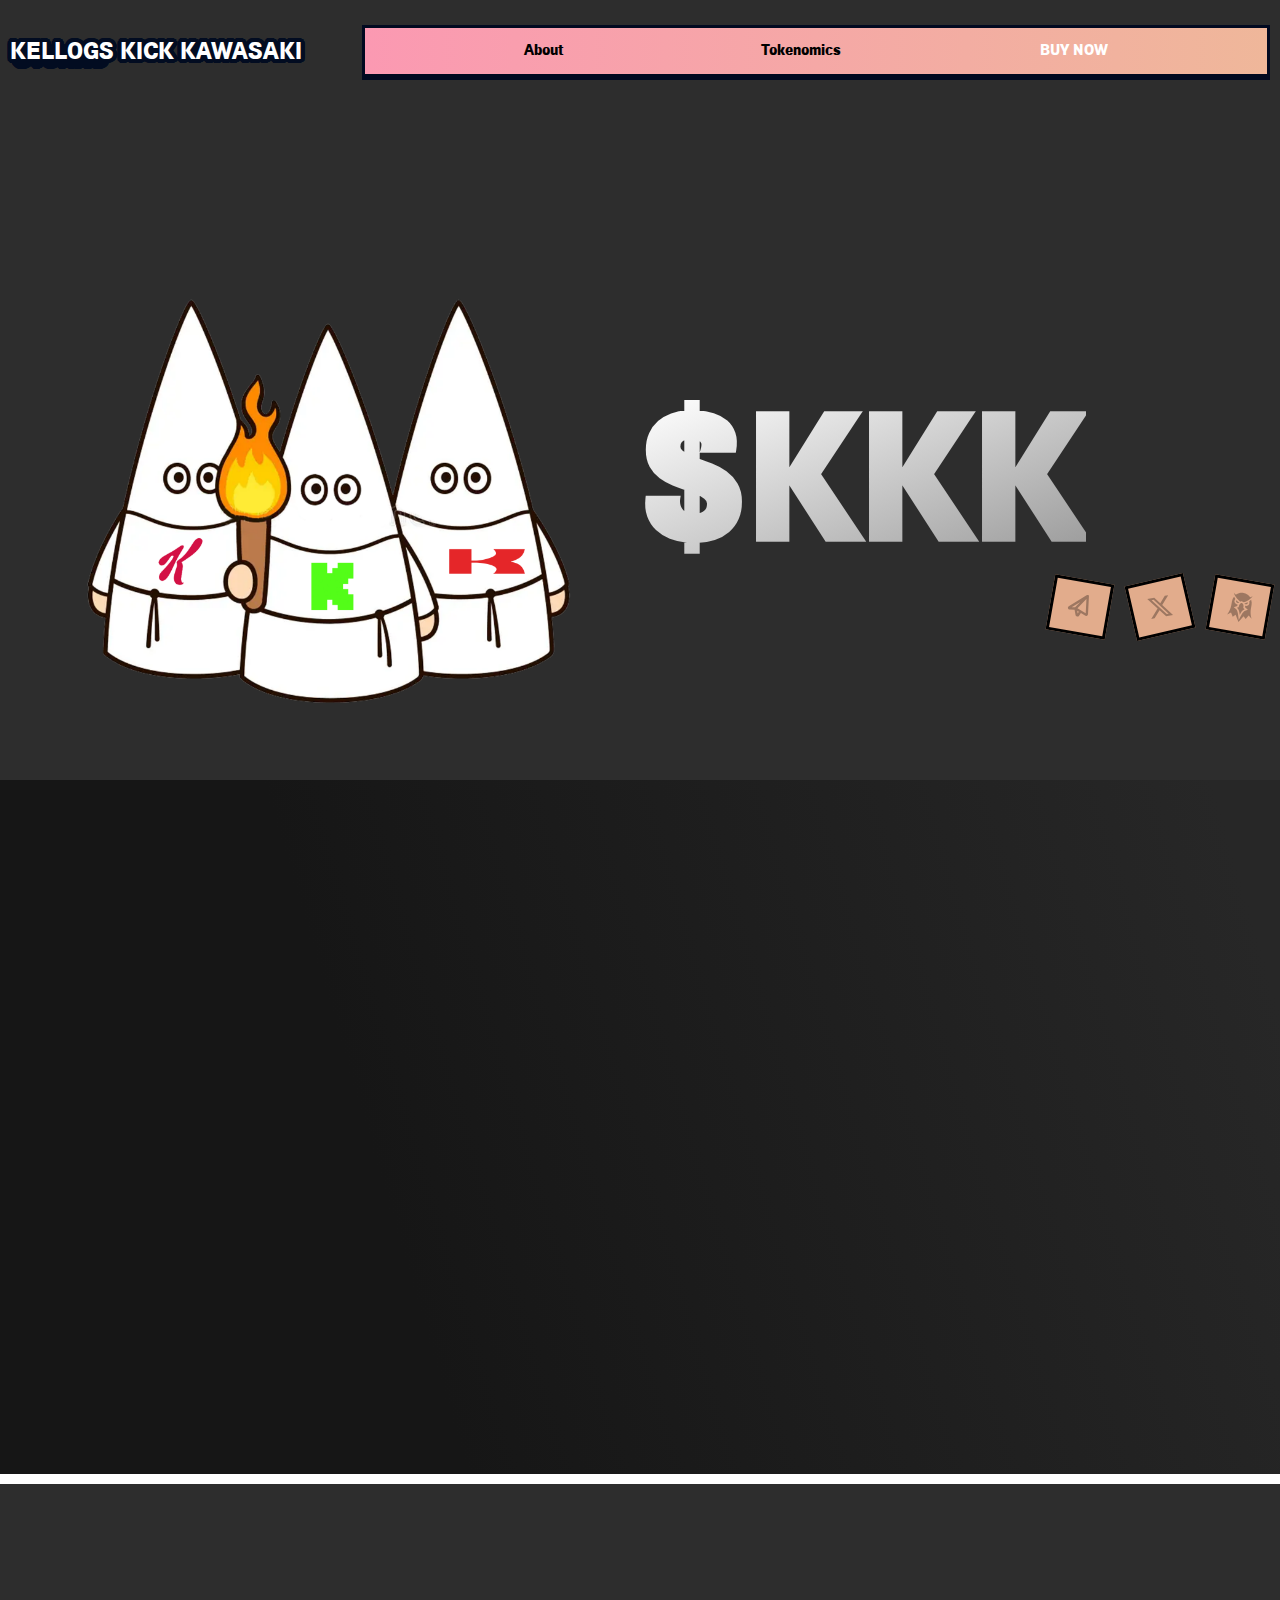
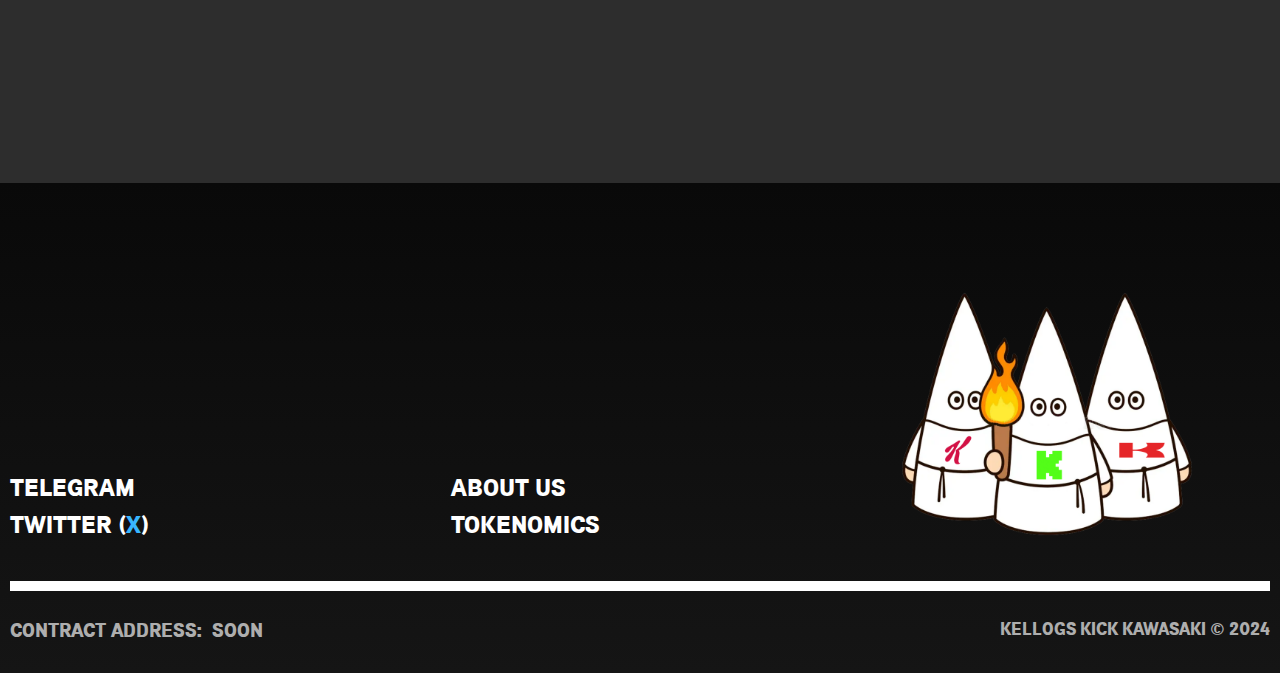
==== index.html @ c1013d0e "Add files via upload" ====
<!DOCTYPE html>
<html lang="en">
<meta http-equiv="content-type" content="text/html;charset=utf-8" />
<head>
    <meta charset="utf-8">
    <title>$KKK | KELLOGS KICK KAWASAKI</title>
    <meta name="viewport" content="width=device-width, initial-scale=1, maximum-scale=1, minimum-scale=1, user-scalable=no">
    <meta name="keywords" content="" />
    <meta name="description" content="" />
    <meta http-equiv="X-UA-Compatible" content="IE=edge" />
    <meta name="format-detection" content="telephone=no" />
    <meta name="format-detection" content="address=no" />
    <meta name="apple-mobile-web-app-capable" content="yes" />
    <meta name="apple-touch-fullscreen" content="yes" />
    <link rel="apple-touch-icon" sizes="180x180" href="images/man.png">
    <link rel="icon" type="image/png" sizes="32x32" href="images/man.png">
    <link rel="icon" type="image/png" sizes="16x16" href="images/man.png">    
    <meta name="msapplication-TileColor" content="#da532c">
    <meta name="theme-color" content="#ffffff">
	 <link rel="stylesheet" href="css/base42d5.css?838434234">    
<link rel="preconnect" href="https://fonts.googleapis.com/">
<link rel="preconnect" href="https://fonts.gstatic.com/" crossorigin>
<link href="https://fonts.googleapis.com/css2?family=Anybody:ital@0;1&amp;family=Press+Start+2P&amp;display=swap" rel="stylesheet">
</head>   
<style>
  @font-face {
	font-family: "Press Start 2P";
	src: url(air-black-cdnfonts/Air-Black.ttf);
  }

	*,body,html{
		font-family: 'Press Start 2P';
	}
</style>
<body >  
<div class="wrapper"> 
<div class="main__cover">
	<header>
		<div class="header__cover">
			<div class="logotype"><a href="#"><span>KELLOGS KICK KAWASAKI</span></a></div>
			<div class="header__nav">
				<nav class="navigation">
					<a href="#about">About</a>
					<a href="#tokenomics">Tokenomics</a>
					<a href="https://raydium.io" class="buyNow">Buy Now</a>
				</nav>
			</div>
			<div class="buttonWrapp"><button id="mobileBtn"></button></div>
		</div>
	</header>
	<div class="main__article">
		<div class="ma__left"><img src="images/man.png" alt="" /></div>
		<div class="ma__right">
			<div class="mar__header">
				<h1><span>$KKK</span></h1>
				<ul class="social__list">
<li><a href="https://t.me/wenlambooneth" target="_blank"><svg width="40" height="39" viewBox="0 0 40 39" fill="none" xmlns="http://www.w3.org/2000/svg">
<g clip-path="url(#clip0_83_339)">
<path d="M31.0987 3.62065C30.8325 3.46213 30.5281 3.37923 30.2182 3.38088C29.9084 3.38254 29.6049 3.46868 29.3404 3.63004L4.99777 18.4729C4.55579 18.7414 4.21296 19.1462 4.02088 19.6264C3.8288 20.1065 3.79786 20.6361 3.9327 21.1353C4.06755 21.6346 4.36089 22.0765 4.76859 22.3947C5.17629 22.7129 5.67629 22.89 6.19335 22.8995L12.7714 23.026L14.0285 30.1556C14.1192 30.67 14.3616 31.1455 14.7245 31.5212C15.0874 31.8968 15.5543 32.1555 16.0653 32.2638C16.5763 32.3722 17.108 32.3254 17.5921 32.1293C18.0763 31.9333 18.4908 31.5971 18.7825 31.1638L21.1725 27.6148L26.7246 30.9766C27.1122 31.2125 27.5543 31.3437 28.0078 31.3574C28.4613 31.3712 28.9106 31.2669 29.3117 31.0548C29.7128 30.8428 30.0519 30.5302 30.2959 30.1477C30.54 29.7652 30.6805 29.3259 30.7038 28.8728L31.9281 5.17054C31.9438 4.86121 31.8749 4.55343 31.7288 4.28033C31.5827 4.00723 31.3648 3.77916 31.0987 3.62065ZM20.4554 12.7289L13.4456 19.894L8.84998 19.8064L20.4554 12.7289ZM16.8988 28.3271L16.2457 24.623L18.4801 25.9784L16.8988 28.3271ZM27.6093 27.8381L16.6039 21.1623L28.5868 8.91516L27.6093 27.8381Z" fill="#000000"/>
</g>
<defs>
<clipPath id="clip0_83_339">
<rect width="33.5382" height="33.5382" fill="white" transform="translate(0.704346 5.89978) rotate(-10)"/>
</clipPath>
</defs>
</svg>
</a></li>



<li><a href="https://twitter.com/LamboWenERC" target="_blank"><svg width="40" height="39" viewBox="0 0 40 39" fill="none" xmlns="http://www.w3.org/2000/svg">
<g clip-path="url(#clip0_83_370)">
<path d="M26.3593 4.56872L30.9137 3.76567L22.9706 16.8862L37.4002 30.2921L28.2399 31.9073L19.4062 23.7937L12.8545 34.6202L8.29367 35.4244L16.7871 21.3887L2.9812 8.69092L12.3737 7.03476L20.3686 14.4649L26.3593 4.56872ZM29.0114 28.9644L31.5337 28.5196L11.4547 9.85741L8.7453 10.3351L29.0114 28.9644Z" fill="#000000"/>
</g>
<defs>
<clipPath id="clip0_83_370">
<rect width="33.5382" height="33.5382" fill="#000000" transform="translate(0.704346 5.89978) rotate(-10)"/>
</clipPath>
</defs>
</svg>

</a></li>
<li><a href="https://www.dextools.io/app" target="_blank"><svg width="40" height="45" viewBox="0 0 40 45" fill="none" xmlns="http://www.w3.org/2000/svg">
<path fill-rule="evenodd" clip-rule="evenodd" d="M26.3523 17.5319C27.8011 17.1027 29.6679 16.424 31.6005 15.3839C31.8273 16.1898 31.7521 16.8449 31.4755 17.3358C31.2799 17.6817 30.9772 17.9591 30.6086 18.1573C30.2095 18.3714 29.7365 18.495 29.2335 18.5183C28.2791 18.5632 27.2286 18.2535 26.3523 17.5319ZM25.3835 24.3763L26.9668 25.7054C23.0117 27.0881 21.3727 30.6615 19.567 34.105C19.0481 30.2516 18.73 26.3331 15.4865 23.6811L17.4289 22.9737C17.6108 22.9393 17.7771 22.8482 17.9041 22.7135C18.031 22.5788 18.1121 22.4074 18.1357 22.2238C18.5767 18.7783 19.7657 17.43 21.1775 16.7007C21.6838 16.4395 22.2011 16.3548 22.6819 16.4396C23.1627 16.5243 23.6199 16.7809 24.0064 17.1995C25.0836 18.3677 25.7398 20.0414 24.9758 23.4299C24.9351 23.6105 24.9527 23.7993 25.0259 23.9693C25.0991 24.1393 25.2243 24.2818 25.3835 24.3763ZM25.3402 1.36375C27.3682 1.77775 29.3412 2.53352 30.9783 3.61564C32.1119 4.36569 33.1331 5.27248 34.0218 6.29819C34.4231 6.76126 34.744 7.19684 35.0943 7.69491C36.2332 7.93659 38.1325 6.95882 39.12 5.90469C37.0084 10.0555 29.989 14.1592 25.4122 15.396C25.4106 15.395 25.4096 15.3938 25.4085 15.3927C24.752 14.6796 23.9498 14.2395 23.0964 14.089C22.243 13.9386 21.3388 14.0778 20.478 14.5233C20.4766 14.5238 20.4752 14.5249 20.4733 14.5252C16.5954 11.7975 11.403 5.54056 10.8384 0.917889C11.4057 2.24618 12.856 3.81455 14.0089 3.977C14.5086 3.62894 14.9591 3.32924 15.4945 3.03132C16.6803 2.37141 17.9501 1.86859 19.2719 1.55148C21.1805 1.09457 23.293 1.05919 25.3402 1.36375ZM18.8593 16.2107C17.6448 15.3118 16.1226 14.0356 14.6624 12.3972C14.1737 13.077 14.0202 13.7183 14.112 14.2742C14.1777 14.6661 14.3673 15.0303 14.6457 15.3426C14.9477 15.6803 15.3499 15.9583 15.8146 16.1521C16.6961 16.5208 17.789 16.589 18.8593 16.2107Z" fill="#000000"/>
<path fill-rule="evenodd" clip-rule="evenodd" d="M33.7479 14.0703C34.848 13.2925 35.8549 12.3944 36.6807 11.5802L36.9053 12.272C37.6055 14.6274 37.7876 16.8824 37.3597 19.3087L36.6785 23.1584L36.3469 25.1578C35.5613 30.0715 35.7474 35.2159 37.349 40.1761L33.0387 35.2383L28.466 40.3809L25.3508 36.2061L17.6741 44.8397L13.4133 34.1013L9.05825 36.959L6.52018 30.5626L0.780803 33.7283C3.98236 29.615 5.91668 24.8445 6.85916 19.9585L7.2314 17.9662L7.90796 14.1157C8.3358 11.6893 9.27797 9.63246 10.7419 7.6588L11.1893 7.08549C11.6869 8.13306 12.3258 9.32121 13.0936 10.4286L12.6951 10.983C11.921 12.0598 11.5014 13.3424 11.7222 14.6715C11.8646 15.5277 12.2621 16.3104 12.8386 16.9561C13.3984 17.5831 14.1068 18.0642 14.8804 18.3876C15.3843 18.5982 15.9103 18.7411 16.4443 18.8182C16.1965 19.4988 16.0139 20.2179 15.8795 20.9597L10.6569 22.8616L13.953 25.5568C14.2165 25.7723 14.4617 26.0091 14.6861 26.265C17.2243 29.5042 17.625 37.8336 18.1811 41.9657C20.117 38.273 23.3422 30.5829 26.8353 28.4072C27.1337 28.2435 27.4451 28.1048 27.7664 27.9925L31.7856 26.5871L27.5282 23.0137C27.6557 22.2707 27.73 21.5325 27.73 20.8082C28.2581 20.9184 28.8013 20.964 29.3469 20.9384C30.1844 20.8991 31.0148 20.6894 31.7551 20.2916C32.5175 19.882 33.1589 19.2824 33.5854 18.5266C34.2476 17.3532 34.2918 16.0045 33.9328 14.7277L33.748 14.0705L33.7479 14.0703Z" fill="#000000"/>
</svg>
</a></li>
				</ul>
			</div>
		</div>
	</div>
<video id="videoPlayer"   preload autoplay muted playsinline disableRemotePlayback controlsList="nodownload" loop>
  <source src="videos/mainVideo.mp4" type="video/mp4">
  Your browser does not support the video tag.
</video>
</div>



<div class="two_section">
	<div id="about">
		<div class="article__fixed">
			<div class="article__header" data-aos="animation">
				<div class="title__row"><h2>About</h2></div>
			</div>
			<div class="about__article" data-aos="animation">
				<div class="about__details">
					<p>
						Picture this: a wild and whimsical journey through the crypto cosmos, guided by the gleaming allure of al superiority marks. 
						With Kellogs Kick Kawasaki leading the charge, our mission is as clear as the Solana's polished hood: to ensure that every crypto
						 connoisseur can afford the ride of their wet dreams. From the humble beginnings of meme-fueled fantasies to the exhilarating 
						 roar of Lambo engines echoing across the digital skyline, we're on a quest to turn hodlers into drivers, one moonshot at a time.
						  So rev up those engines, folks, because in the world of $KKK, the road to riches is paved with white-shaped dreams. </br></br> CA: Soon</p>
				</div>
				<div class="aa__right">
					<div class="aa__text"><img src="images/htbPic02.png" alt="" /></div>
				</div>
			</div>
		</div>
	</div>

	</div> 
</div>
<div id="tokenomics">
<div class="article__fixed">
			<div class="article__header" data-aos="animation">
				<div class="title__row"><h3>Tokenomics</h3></div>
			</div>		
				<ul class="htb__list" data-aos="animation">
					<li>
						<div class="hl__body">
							<div class="hlb__header"><span class="hlb__title">TICKER:</span><i></i></div>
							<div class="hlb__inner">								
								<div class="te__text">$KKK</div>
							</div>
						</div>
					</li>
					<li>
						<div class="hl__body">
							<div class="hlb__header"><span class="hlb__title">Supply:</span><i></i></div>
							<div class="hlb__inner">								
								<div class="te__text">1B</div>
							</div>
						</div>
					</li>					
					<li>
						<div class="hl__body">
							<div class="hlb__header"><span class="hlb__title">CONTRACT:</span><i></i></div>
							<div class="hlb__inner">								
								<div class="te__text">Renounced</div>
							</div>
						</div>
					</li>	
					<li>
						<div class="hl__body">
							<div class="hlb__header"><span class="hlb__title">LIQUIDITY:</span><i></i></div>
							<div class="hlb__inner">								
								<div class="te__text">Burned</div>
							</div>
						</div>
					</li>						
					</ul>
</div>
<video id="videoPlayer"   preload autoplay muted playsinline disableRemotePlayback controlsList="nodownload" loop>
  <source src="videos/footervideo.html" type="video/mp4">
  Your browser does not support the video tag.
</video>
</div>
<footer>
	<div class="footer__article">
		<div class="fa__left">
			<ul class="footer__nav">
				<li><a href="https://t.me/wenlambooneth" target="_blank">Telegram</a></li>				
				<li><a href="#about" class="anker">About us</a></li>
				<li><a href="https://twitter.com/LamboWenERC" target="_blank">Twitter (<b>x</b>)</a></li>
				<li><a href="#tokenomics" class="anker">TOKENOMICS</a></li>								
			</ul>
		</div>
		<div class="fa__right"><img src="images/man2.png" alt="" /></div>
	</div>
	<div class="footer__bottomRow">
		<div class="fb__adress">
			<div class="fbtext">Contract Address:</div>
			<div class="fb__copyBox"><div id="adressSecond">Soon</div><button id="copy"></button></div>
		</div>
		<div class="copyright">KELLOGS KICK KAWASAKI © 2024</div>
	</div>
</footer>
</div>
<script src="../code.jquery.com/jquery-3.7.1.min.js"></script>
 <script src="js/aos.js"></script>  
<script>  
        $('#cronosCopy').click(function() {
            var addressContent = $('#cronos__adress').text();
            navigator.clipboard.writeText(addressContent);
        });
		$('#copy').click(function() {
            var addressContent = $('#adressSecond').text();
            navigator.clipboard.writeText(addressContent);
        });
        $('#mobileBtn').click(function() {
            $('body').toggleClass('navView');
        });
		$('header nav a').click(function() {
            $('body').removeClass('navView');
        });
            $('nav a,.footer__nav a.anker').on('click', function(e) {
                if (this.hash !== '') {
                    e.preventDefault();

                    const hash = this.hash;

                    $('html, body').animate(
                        {
                            scrollTop: $(hash).offset().top
                        },
                        800
                    );
                }
            });
 AOS.init({
easing: 'ease-in-out-sine',
 once: true
});
</script>
</body>

</html>
---- css/base42d5.css ----
html, body, div, span, applet, object, iframe, h1, h2, h3, h4, h5, h6, p, blockquote, pre, a, abbr, acronym, address, big, cite, code, del, dfn, em, img, ins, kbd, q, s, samp, small, strike, strong, sub, sup, tt, var, b, u, i, center, dl, dt, dd, ol, ul, li, fieldset, form, label, legend, table, caption, tbody, tfoot, thead, tr, th, td, article, aside, canvas, details, embed, figure, figcaption, footer, header, hgroup, menu, nav, output, ruby, section, summary, time, mark, audio, video { margin: 0; padding: 0; border: 0; font-size: 100%; font: inherit; vertical-align: baseline; } article, aside, details, figcaption, figure, footer, header, hgroup, menu, nav, section { display: block; } body { line-height: 1; } ol, ul { list-style: none; } blockquote, q { quotes: none; } blockquote:before, blockquote:after, q:before, q:after { content: ''; content: none; } table { border-collapse: collapse; border-spacing: 0; } a:hover { border: 0; } body, input, button, textarea,* {font-family: "Anybody", sans-serif;} input { -webkit-appearance: none; -moz-appearance: none; appearance: none; } 
body a { color: #FB99B2; text-decoration:none;  transition: all 300ms ease-in-out 0s;}*, *:before, *:after {box-sizing: border-box;} 
body { position:relative; color:#AEAEAE;  background:#2D2D2D;}
  .wrapper { min-height: 100%; display: flex; flex-direction: column; overflow: hidden; @supports (overflow: clip) { overflow: clip; } > main { flex: 1 1 auto; } > * { min-width: 0; } }
  .main__cover {position:relative; padding-top:0px; height:100vh;background: url(../images/mainBg.png) center bottom no-repeat; background-size: cover; display: flex;align-items: flex-end; max-height:780px; overflow:hidden;}
   #videoPlayer {width:100%; object-fit:cover; pointer-events: none; vertical-align:bottom; position:absolute; left:0; top:0; width:100%; height:100%;}
  header {position:absolute; left:0; top:0; right:0; z-index:20; padding-top:25px;-webkit-animation-duration: 1s; animation-duration: 1s; -webkit-animation-fill-mode: both; animation-fill-mode: both;  -webkit-animation-name: fadeInDown; animation-name: fadeInDown;}
  .header__cover {max-width:1260px; margin-left:auto; margin-right:auto; display:flex; align-items:center;    justify-content: space-between;}
	.logotype {}
	.logotype a {display:flex; align-items:center;  font-family: "Press Start 2P", system-ui; text-transform:uppercase; color:#fff; font-size:25px; position:relative; text-shadow: rgb(2, 12, 33) 4px 0px 0px, rgb(2, 12, 33) 3.87565px 0.989616px 0px, rgb(2, 12, 33) 3.51033px 1.9177px 0px, rgb(2, 12, 33) 2.92676px 2.72656px 0px, rgb(2, 12, 33) 2.16121px 3.36588px 0px, rgb(2, 12, 33) 1.26129px 3.79594px 0px, rgb(2, 12, 33) 0.282949px 3.98998px 0px, rgb(2, 12, 33) -0.712984px 3.93594px 0px, rgb(2, 12, 33) -1.66459px 3.63719px 0px, rgb(2, 12, 33) -2.51269px 3.11229px 0px, rgb(2, 12, 33) -3.20457px 2.39389px 0px, rgb(2, 12, 33) -3.69721px 1.52664px 0px, rgb(2, 12, 33) -3.95997px 0.56448px 0px, rgb(2, 12, 33) -3.97652px -0.432781px 0px, rgb(2, 12, 33) -3.74583px -1.40313px 0px, rgb(2, 12, 33) -3.28224px -2.28625px 0px, rgb(2, 12, 33) -2.61457px -3.02721px 0px, rgb(2, 12, 33) -1.78435px -3.57996px 0px, rgb(2, 12, 33) -0.843183px -3.91012px 0px, rgb(2, 12, 33) 0.150409px -3.99717px 0px, rgb(2, 12, 33) 1.13465px -3.8357px 0px, rgb(2, 12, 33) 2.04834px -3.43574px 0px, rgb(2, 12, 33) 2.83468px -2.82216px 0px, rgb(2, 12, 33) 3.44477px -2.03312px 0px, rgb(2, 12, 33) 3.84068px -1.11766px 0px, rgb(2, 12, 33) 3.9978px -0.132717px 0px;}
 	.logotype a span {position:relative;}
 	.logotype a:before {content:'Stonks'; position:absolute; left:5px; top:6px; font-size:25px; text-transform:uppercase; color:#020c21;}
	.header__nav {background: linear-gradient(90deg, #FB99B2 0%, #EFB79A 100%); border:3px solid #010920; border-bottom-width:6px;  margin-left:60px; flex:1; width:100%; position:relative;}
	.buttonWrapp {background: linear-gradient(90deg, #FB99B2 0%, #EFB79A 100%); border: 3px solid #010920;    border-bottom-width: 6px; position:relative; display:none;}
	#mobileBtn {width:40px; height:40px; padding:0; background:url('../images/menu.svg') center/20px no-repeat; border:0; cursor:pointer;}
	#mobileBtn:focus {outline:none;}
	buttonWrapp:before,
	footer:before,
	.two_section:before,
	  .partners:before,
	.header__nav:before {content:''; display:inline-block; position:absolute; left:0; top:0; width:100%; height:100%; background:url('../images/noice.png') center/cover no-repeat; filter: opacity(0.5); z-index:2;}
	footer:before,
		.two_section:before {background-size:contain; background-repeat:repeat}
		.navigation {display:flex; align-items:center; position:relative; z-index:11; padding:15px 60px;    justify-content: space-around;}
		.navigation a {color:#000000; font-family: "Press Start 2P", system-ui; transition: all 300ms ease-in-out 0s;}
		.navigation a:hover {color:#fff;}
		.navigation a.buyNow {color:#ffffff; text-transform:uppercase;}
.main__article {max-width:1260px; margin-left:auto; margin-right:auto; display:flex; position:relative; z-index:10;}
	.ma__left {width:50%; display:flex;-webkit-animation-duration: 1s; animation-duration: 1s; -webkit-animation-fill-mode: both; animation-fill-mode: both;  -webkit-animation-name: fadeInLeft; animation-name: fadeInLeft;}
	.ma__left img {vertical-align:bottom; max-width:100%;}
	.ma__right {width:50%; padding-top:250px;}
		.mar__header {display:flex; flex-flow:column;}
		.mar__header h1 {position:relative;-webkit-animation-duration: 1s; animation-duration: 1s; -webkit-animation-fill-mode: both; animation-fill-mode: both;  -webkit-animation-name: fadeInUp; animation-name: fadeInUp;}		
		.mar__header h1:after,
		.mar__header h1:before {content:'WSD'; color:#020c2100; position:absolute; left:10px; top:10px; z-index:2; font-size:14vw; font-weight:900;}		
		/* .mar__header h1:before {left:0px; top:0px;text-shadow: rgba(2, 12, 33, 0) 3px 0px 0px, rgb(2, 12, 33) 2.83487px 0.981584px 0px, rgb(2, 12, 33) 2.35766px 1.85511px 0px, rgb(2, 12, 33) 1.62091px 2.52441px 0px, rgb(2, 12, 33) 0.705713px 2.91581px 0px, rgb(2, 12, 33) -0.287171px 2.98622px 0px, rgb(2, 12, 33) -1.24844px 2.72789px 0px, rgb(2, 12, 33) -2.07227px 2.16926px 0px, rgb(2, 12, 33) -2.66798px 1.37182px 0px, rgb(2, 12, 33) -2.96998px 0.42336px 0px, rgb(2, 12, 33) -2.94502px -0.571704px 0px, rgb(2, 12, 33) -2.59586px -1.50383px 0px, rgb(2, 12, 33) -1.96093px -2.27041px 0px, rgb(2, 12, 33) -1.11013px -2.78704px 0px, rgb(2, 12, 33) -0.137119px -2.99686px 0px, rgb(2, 12, 33) 0.850987px -2.87677px 0px, rgb(2, 12, 33) 1.74541px -2.43999px 0px, rgb(2, 12, 33) 2.44769px -1.73459px 0px, rgb(2, 12, 33) 2.88051px -0.838247px 0px;} */
		.mar__header h1 span:before {filter: blur(14px); z-index:-1; content:'WSD';  color:#020C21; position:absolute; left:10px; top:10px; z-index:2; font-size:14vw; font-weight:900;}
		.mar__header h1 span { font-size:14vw; background: #221b1b; background: linear-gradient(to bottom right, #FFFFFF 0%, #939393 100%); -webkit-background-clip: text; -webkit-text-fill-color: transparent; font-weight:900; position:relative; z-index:3;}
		.social__list {display:flex;    justify-content: flex-end;-webkit-animation-duration: 1s; animation-duration: 1s; -webkit-animation-fill-mode: both; animation-fill-mode: both;  -webkit-animation-name: fadeInDown; animation-name: fadeInDown;}
		.social__list li {margin-left:20px;}
		.social__list li a {display:flex; padding:13px 15px; position:relative;}
		.social__list li a:before {content:''; display:inline-block; position:absolute; left:0; top:0; width:100%; height:100%; background:#E2AC8C; border:3px solid #000000;}
		.social__list li:nth-child(5) a:before,
		.social__list li:nth-child(3) a:before,
		.social__list li:nth-child(1) a:before {-moz-transform: rotate(10deg); -webkit-transform: rotate(10deg); -o-transform: rotate(10deg); -ms-transform: rotate(10deg); transform: rotate(10deg);}
		.social__list li:nth-child(4) a:before,
		.social__list li:nth-child(2) a:before {-moz-transform: rotate(-13deg); -webkit-transform: rotate(-13deg); -o-transform: rotate(-13deg); -ms-transform: rotate(-13deg); transform: rotate(-13deg);}

		.social__list li a svg {height:30px; position:relative; z-index:10; width:30px; opacity:.3;}
 .partners {padding:25px 0; border:10px solid #2D2D2D; border-left:0; border-right:0; position:relative; background: linear-gradient(180deg, #171717 0%, #151515 100%);} 
 .social__list li a:hover:before {border-color:#38B6FF; }
 .social__list li a:hover svg {opacity:1;}
  .partner__list {max-width:1260px; margin-left:auto; margin-right:auto; display:flex; align-items:center; position:relative; z-index:12;    justify-content: space-between;}
  .partner__list li {-webkit-animation-duration: 1s; animation-duration: 1s; -webkit-animation-fill-mode: both; animation-fill-mode: both; visibility:hidden;}
  .partner__list.aos-animate  li{visibility: inherit; -webkit-animation-name: fadeInUp; animation-name: fadeInUp}
  .partner__list.aos-animate  li:nth-child(2) {animation-delay: .2s;}
  .partner__list.aos-animate  li:nth-child(3) {animation-delay: .3s;}
  .partner__list.aos-animate  li:nth-child(4) {animation-delay: .4s;}
  .partner__list.aos-animate  li:nth-child(5) {animation-delay: .5s;}
  .partner__list.aos-animate  li:nth-child(6) {animation-delay: .6s;}
  .partner__list li img {max-width:100%;}
  .two_section {display:flex; flex-flow:column; background: linear-gradient(253.55deg, #272727 4.58%, #161616 68.54%); position:relative; border-bottom:10px solid #fff; padding:80px 0 0 0;}
  #howTobuy,
  #about {position:relative; z-index:11;}
  #about {padding:50px 0;}
  .article__fixed {max-width:1260px; margin-left:auto; margin-right:auto;}
  .article__header.aos-animate {visibility: inherit; -webkit-animation-name: fadeInUp; animation-name: fadeInUp;}
  .article__header {display:flex; align-items:center;    justify-content: space-between; margin-bottom:40px;  -webkit-animation-duration: 1s; animation-duration: 1s; -webkit-animation-fill-mode: both; animation-fill-mode: both; visibility:hidden;}
  .af__stonks {}
  .af__stonks img {vertical-align:bottom; height:55px;}
  .title__row {display:flex; align-items:center;}
  .title__row i {color:#D9D9D9; border:1px solid #D9D9D9; border-radius:50%; padding:4px 12px; opacity:.7; margin-right:12px; display:inline-flex;}
  .title__row h4,
  .title__row h3,
  .title__row h2 {display:flex;  font-family: Arial, Helvetica, sans-serif, system-ui; font-size:34px; color:#fff;}
    .title__row h4:before,
  .title__row h3:before,
  .title__row h2:before {display:inline-flex; height:20px; width:20px;min-width:20px; background:url('../images/play.svg') center/7px no-repeat; margin-right:4px; content:'';}
  .about__article {display:flex;}
  .about__details {width:50%; -webkit-animation-duration: 1s; animation-duration: 1s; -webkit-animation-fill-mode: both; animation-fill-mode: both; visibility:hidden;}
  .aos-animate .about__details {visibility: inherit; -webkit-animation-name: fadeInDown; animation-name: fadeInDown;}
  .about__details p {line-height:2; font-size:20px;}
  .aa__right {width:50%; position:relative; -webkit-animation-duration: 1s; animation-duration: 1s; -webkit-animation-fill-mode: both; animation-fill-mode: both; visibility:hidden;}
    .aos-animate .aa__right{visibility: inherit; -webkit-animation-name: fadeIn; animation-name: fadeIn;}
  .aa__right:before {content:'About'; display:inline-block; position:absolute; top:0; right:0; color:#fff; opacity:.1; text-transform:uppercase;   font-family: "Press Start 2P", system-ui; font-size:120px;}
  .aa__text {position:relative; text-align:right;}
  .aa__text  img {max-width:560px; position:relative; z-index:10;}
  .howTobuy__article {display:flex; flex-flow:column;}
  .htb__title {font-family: "Press Start 2P", system-ui; font-size:130px; color:rgba(255,255,255,.1);  text-align:center; text-transform:uppercase;  white-space:nowrap; position:relative; z-index:3; -webkit-animation-duration: 1s; animation-duration: 1s; -webkit-animation-fill-mode: both; animation-fill-mode: both; visibility:hidden;}
  .aos-animate .htb__title {visibility: inherit; -webkit-animation-name: fadeInDown; animation-name: fadeInDown;}
  .htb__list {display:flex; justify-content: space-between; position:relative; z-index:11; margin-top:-80px; margin-left:-14px; margin-right:-14px;}
  .htb__list li {width:25%; -webkit-animation-duration: 1s; animation-duration: 1s; -webkit-animation-fill-mode: both; animation-fill-mode: both; visibility:hidden;}
   .aos-animate  li {visibility: inherit; -webkit-animation-name: fadeInUp; animation-name: fadeInUp;}
   .aos-animate   li:nth-child(2) {animation-delay: .2s;}
   .aos-animate  li:nth-child(3) {animation-delay: .3s;}
   .aos-animate  li:nth-child(4) {animation-delay: .4s;}
  .hl__body {border:3px solid #020C21; background:#fff; margin:0 14px; position:relative;}
  .hl__body:before {content:''; display:inline-block; z-index:-1;position:absolute; right:0; top:0; width:100%; height:100%; background:#020C21; margin:10px -10px 0 0;}
	.hlb__inner {display:flex; flex-flow:column; padding:12px; position:relative; z-index:11;}
	.hlb__header {display:flex; align-items:center; justify-content: space-between; color:#fff; background:#020C21; padding:5px 8px; position:relative; z-index:11;}
	.hlb__title {font-size:19px;}
	.hlb__header i {width:25px; height:25px; background:url('../images/close.svg') center/25px no-repeat;}
	.hlb__picture {margin-bottom:20px;}
	.hlb__picture img {vertical-align:bottom; width:100%;}
	.hlb__inner p {color:#020C21; line-height:1.4; font-size:16px; font-weight:600;}
	.hlb__inner p a {text-decoration:underline; color:#CB6CE6; font-weight:700;}
	.hlb__inner p a:hover {text-decoration:none;}
  .htb__list li:nth-child(3) .hlb__inner p a {color:#3272E6;}
  .htb__bottom {background:url('../images/arrow.png') right bottom no-repeat; background-size:contain; padding-top:80px; padding-bottom:80px;}
  .htbb__left {width:50%; display:flex; flex-flow:column;}
	.tbl__title {color:#fff;  font-family: "Press Start 2P", system-ui; font-size:25px; -webkit-animation-duration: 1s; animation-duration: 1s; -webkit-animation-fill-mode: both; animation-fill-mode: both; visibility:hidden;}
	.aos-animate .tbl__title {visibility: inherit; -webkit-animation-name: fadeInUp; animation-name: fadeInUp;}
	.tbl__adressRow {display:flex; align-items:center; -webkit-animation-duration: 1s; animation-duration: 1s; -webkit-animation-fill-mode: both; animation-fill-mode: both; visibility:hidden;}
	.aos-animate .tbl__adressRow {visibility: inherit; -webkit-animation-name: fadeInDown; animation-name: fadeInDown;}
	#solana__adress {font-size:22px; color:#4B4B4B;}
	#solanaCopy {width:40px; height:40px; min-width:40px; border:0; padding:0; background:url('../images/copy2.svg') center/25px no-repeat; cursor:pointer;}
	#solanaCopy:hover {background:url('../images/copy2Active.svg') center/25px no-repeat;}
	#solanaCopy:focus {outline:none;}

#tokenomics {background-image: url(../images/bgg.webp); background-position: center; background-size: cover; botrder-bottom:10px solid #fff; position:relative; padding:40px 0 80px 0;}   
#tokenomics:before {content:''; display:inline-block; position:absolute; left:0; top:0; width:100%; height:100%; background:url('../images/bgg.webp') center top no-repeat;     background-size: cover;     background-position-y: -300px;}
#tokenomics .article__fixed {position:relative; z-index:10;}
#tokenomics .htb__list  {margin:100px 0 80px 0;}
#tokenomics .htb__list li {width:auto;}
#tokenomics .hl__body {background:#020c21;}
#tokenomics .htb__list li .hl__body{-moz-transform: rotate(4deg); -webkit-transform: rotate(4deg); -o-transform: rotate(4deg); -ms-transform: rotate(4deg); transform: rotate(4deg);}
#tokenomics .htb__list li:first-child .hl__body,
#tokenomics .htb__list li:nth-child(3) .hl__body{-moz-transform: rotate(-2deg); -webkit-transform: rotate(-2deg); -o-transform: rotate(-2deg); -ms-transform: rotate(-2deg); transform: rotate(-2deg);}
#tokenomics .hlb__inner {padding:25px 12px;}
#tokenomics .htb__list li:nth-child(3) .hlb__inner {padding:25px 30px;}
#tokenomics .htb__list li:nth-child(4) .hlb__inner {padding:25px 22px;}
#tokenomics .hlb__inner {background:#fff;}
.te__text {text-transform:uppercase;   font-family: "Press Start 2P", system-ui; font-weight:bold; color:#020C21; font-size:24px;}
footer {background: linear-gradient(180deg, #090909 0%, #151515 100%); position:relative;}
.footer__article {max-width:1260px; margin-left:auto; margin-right:auto; position:relative; z-index:11; padding:20px 0 0 0; border-bottom:10px solid #fff; display:flex; align-items: flex-end; margin-top:-150px;}
.fa__left {width:70%;}
.footer__nav {display:flex; flex-wrap:wrap; padding-bottom:30px;}
.footer__nav li {margin-bottom:12px; width:50%;}
.footer__nav li a{color:#fff; font-size:25px;   font-family: "Press Start 2P", system-ui; text-transform:uppercase;}
.footer__nav li  a:hover,
.footer__nav li  a b {color:#38B6FF;}
.fa__right {width:30%; text-align:left;}
.fa__right img {vertical-align:bottom; max-width:100%; display:inline-block; margin-left:-40px;}
.footer__bottomRow {display:flex; justify-content: space-between; max-width:1260px; margin-left:auto; margin-right:auto; padding:30px 0; position:relative; z-index:11;}
.fb__adress {display:flex; align-items:center; text-transform:uppercase; font-size:20px;}
#adressSecond {max-width: 60px; overflow: hidden;white-space: nowrap; text-overflow: ellipsis; position:relative; }
.fbtext {margin-right:10px;}
.fb__copyBox {display:flex; align-items:center;}
#copy {width:25px; height:25px; min-width:25px; background:url('../images/copy.svg') center/20px no-repeat; cursor:pointer; padding:0; margin-left:10px; border:0; margin-top:-3px;}
#copy:hover {background:url('../images/copyActive.svg') center/20px no-repeat;}
#copy:focus {outline:none;}
.copyright {text-transform:uppercase; font-size:18px;}
   
 /** Animation **/
@keyframes rotate360 { 0% { transform: rotate(0deg); } 100% { transform: rotate(360deg); } }
@keyframes rotate3602 { 0% { transform: rotate(0deg); } 100% { transform: rotate(-360deg); } }
@keyframes fadeInOut { 0% { opacity: 0; } 50% { opacity: 1; } 100% { opacity: 0; } }
@keyframes pulse { 0% { transform: scale(1);} 50% { transform: scale(1.2); } 100% { transform: scale(1); } }
@keyframes levitating-box { 0% { transform: translate(0, 0); } 50% { transform: translate(6px, 10px); } 100% { transform: translate(0, 0); } }
@-webkit-keyframes mover1 { 0% { transform: translateY(0); } 100% { transform: translateY(-16px); } } @keyframes mover2 { 0% { transform: translateY(-18); } 100% { transform: translateY(-18px); } }			
@-webkit-keyframes mover2 { 0% { transform: translateY(0); } 100% { transform: translateY(-6px); } } @keyframes mover2 { 0% { transform: translateY(-8); } 100% { transform: translateY(-8px); } }
@-webkit-keyframes mover3 { 0% { transform: translateX(0); } 100% { transform: translateX(-10px); } } @keyframes mover3 { 0% { transform: translateX(-10); } 100% { transform: translateX(-10px); } }
.animate {-webkit-animation-duration: 1s; animation-duration: 1s; -webkit-animation-fill-mode: both; animation-fill-mode: both;}
@-webkit-keyframes fadeIn { from { opacity: 0; } to { opacity: 1; } } @keyframes fadeIn { from { opacity: 0; } to { opacity: 1; } }
.fadeIn { -webkit-animation-name: fadeIn; animation-name: fadeIn; }
@-webkit-keyframes fadeInUp { from { opacity: 0; -webkit-transform: translate3d(0, 100%, 0); transform: translate3d(0, 100%, 0); } to { opacity: 1; -webkit-transform: translate3d(0, 0, 0); transform: translate3d(0, 0, 0); } } @keyframes fadeInUp { from { opacity: 0; -webkit-transform: translate3d(0, 100%, 0); transform: translate3d(0, 100%, 0); } to { opacity: 1; -webkit-transform: translate3d(0, 0, 0); transform: translate3d(0, 0, 0); } }
.fadeInUp { -webkit-animation-name: fadeInUp; animation-name: fadeInUp; }
@-webkit-keyframes fadeInDown { from { opacity: 0; -webkit-transform: translate3d(0, -100%, 0); transform: translate3d(0, -100%, 0); } to { opacity: 1; -webkit-transform: translate3d(0, 0, 0); transform: translate3d(0, 0, 0); } } @keyframes fadeInDown { from { opacity: 0; -webkit-transform: translate3d(0, -100%, 0); transform: translate3d(0, -100%, 0); } to { opacity: 1; -webkit-transform: translate3d(0, 0, 0); transform: translate3d(0, 0, 0); } }
.fadeInDown { -webkit-animation-name: fadeInDown; animation-name: fadeInDown; }
@-webkit-keyframes fadeInLeft { from { opacity: 0; -webkit-transform: translate3d(-100%, 0, 0); transform: translate3d(-100%, 0, 0); } to { opacity: 1; -webkit-transform: translate3d(0, 0, 0); transform: translate3d(0, 0, 0); } } @keyframes fadeInLeft { from { opacity: 0; -webkit-transform: translate3d(-100%, 0, 0); transform: translate3d(-100%, 0, 0); } to { opacity: 1; -webkit-transform: translate3d(0, 0, 0); transform: translate3d(0, 0, 0); } }
.fadeInLeft { -webkit-animation-name: fadeInLeft; animation-name: fadeInLeft; }
@-webkit-keyframes fadeInRight { from { opacity: 0; -webkit-transform: translate3d(100%, 0, 0); transform: translate3d(100%, 0, 0); } to { opacity: 1; -webkit-transform: translate3d(0, 0, 0); transform: translate3d(0, 0, 0); } } @keyframes fadeInRight { from { opacity: 0; -webkit-transform: translate3d(100%, 0, 0); transform: translate3d(100%, 0, 0); } to { opacity: 1; -webkit-transform: translate3d(0, 0, 0); transform: translate3d(0, 0, 0); } }
.fadeInRight { -webkit-animation-name: fadeInRight; animation-name: fadeInRight; }
@-webkit-keyframes float { 0% { -webkit-transform: translateY(0); transform: translateY(0); } 50% { -webkit-transform: translateY(-50px); transform: translateY(-50px); } 100% { -webkit-transform: translateY(0); transform: translateY(0); } } @keyframes float { 0% { -webkit-transform: translateY(0); transform: translateY(0); } 50% { -webkit-transform: translateY(-50px); transform: translateY(-50px); } 100% { -webkit-transform: translateY(0); transform: translateY(0); } }		
@keyframes bounceIn { 0% { opacity: 0; transform: scale(0.5); } 50% { opacity: 1; transform: scale(1.05); } 100% { opacity: 1; transform: scale(1); } }
/** Animation End **/

@font-face {
	font-family: new;
	src: url(../air-black-cdnfonts/Air-Black.ttf);
}


@media screen and (min-width: 1320px) {	
.mar__header h1,
.mar__header h1:after,
.mar__header h1:before,
.mar__header h1 span:before,
.mar__header h1 span {font-size:190px;}
}
@media screen and (max-width: 1260px) {	
.partners,
.footer__bottomRow,
.footer__article,
.article__fixed,
.partner__list,
.header__cover,
.main__article {padding-left:10px; padding-right:10px;}
}  
@media screen and (max-width: 1180px) {	
.htb__title {font-size:11vw;}
}
@media screen and (max-width: 1140px) {	
.main__cover {min-height:580px;}
.ma__right {padding-top:0;     align-items: center; display:flex;}
}
@media screen and (max-width: 1100px) {	
#tokenomics .htb__list {flex-wrap:wrap;    justify-content: center;}
#tokenomics .htb__list li {margin-bottom:20px;}
}
@media screen and (max-width: 1080px) {	
.two_section {padding-top:20px;}
.htb__bottom {background-size:50%;}
}
@media screen and (max-width: 1060px) {	
.footer__nav li a {font-size:20px;}
.footer__nav {padding-bottom:0;}
.main__cover {min-height:460px;}
.ma__left {width:40%;}
.ma__right {width:60%;}
.mar__header h1,
.mar__header h1:before,
.mar__header h1:after,
.mar__header h1 span,
.mar__header h1 span:before  {font-size:12vw;}
.social__list li a {padding:8px}
}

@media screen and (max-width: 1024px) {	
.partner__list li {margin:0 10px;}
.partner__list li img {max-height:35px;}
}
@media screen and (max-width: 960px) {	
.navigation {padding-left:12px; padding-right:12px;}
.footer__nav { padding-top:0px; padding-bottom:20px;}
.footer__article {margin-top:-90px;}
}
@media screen and (max-width: 890px) {	
.main__cover {min-height: 386px;}
}
@media screen and (max-width: 860px) {	
.htb__list {flex-wrap:wrap;}
.htb__list li {width:50%; margin-bottom:20px;}
.buttonWrapp {display:inline-block;}
.header__nav {position:fixed; right:0; top:0; bottom:0; z-index:99; height:100vh; width:250px; display:none;}
.navigation {display:flex; flex-flow:column; height:100%; padding-left:20px; text-align:left;     align-items: flex-start}
.navView {overflow:hidden;}
.navView .header__nav {display:flex;-webkit-animation-duration: 1s; animation-duration: 1s; -webkit-animation-fill-mode: both; animation-fill-mode: both;  -webkit-animation-name: fadeInRight; animation-name: fadeInRight;}
.navView #mobileBtn {background:url("data:image/svg+xml,%3Csvg xmlns='http://www.w3.org/2000/svg' viewBox='0 0 24 24' fill='%23fff'%3E%3Cpath d='M11.9997 10.5865L16.9495 5.63672L18.3637 7.05093L13.4139 12.0007L18.3637 16.9504L16.9495 18.3646L11.9997 13.4149L7.04996 18.3646L5.63574 16.9504L10.5855 12.0007L5.63574 7.05093L7.04996 5.63672L11.9997 10.5865Z'%3E%3C/path%3E%3C/svg%3E") center/20px no-repeat;}
.navView .buttonWrapp {position:relative; z-index:999; background:none; border-color:transparent;}
.htb__list {margin-top:-40px;}
.htb__title { font-size: 10vw; }
#solana__adress {max-width:110px;overflow:hidden; text-overflow:ellipsis;}
.htbb__left {width:100%;}
}
@media screen and (max-width: 800px) {	
.footer__nav {padding-top:30px;}
.footer__nav li a { font-size: 16px; }
}
@media screen and (max-width: 760px) {	
.mar__header h1,
.mar__header h1:before,
.mar__header h1:after,
.mar__header h1 span,
.mar__header h1 span:before  {font-size:15vw;}
.about__article {flex-flow:column;}
.aa__right,
.about__details {width:100%;}
.about__details {padding-bottom:30px;}
.aa__right:before {font-size:15vw;}
.ma__right,
.ma__left {width:auto;}
.ma__left img {width:560px;  }
}
@media screen and (max-width: 720px) {	
.fa__left {width:100%;}
.fa__right{display:none;}
.footer__article {margin-top:0;}
.footer__nav {padding-top:15px;}
}
@media screen and (max-width: 680px) {	
.partner__list {overflow:auto; padding-bottom:0px;}
.partner__list::-webkit-scrollbar { width: 0; }
.partner__list li img {height:30px; width:auto; max-width:none;}
.partners {padding-bottom:5px;}
}
@media screen and (max-width: 640px) {	
.tbl__title {line-height:1.3; font-size:20px;}
.main__cover {min-height: 350px;}
}
@media screen and (max-width: 560px) {	
header {position:fixed; padding-top:15px;}
.af__stonks {display:none;}
.htb__bottom {padding-top:35px; padding-bottom:35px;}
.main__cover {min-height: 300px; height:auto;}
.social__list li a svg {width:19px; height:19px;}
.social__list li a {padding:8px;}
.main__article {padding-top:130px;}
.mar__header h1 {margin-bottom:20px;}
.ma__left img {    min-width: 388px; margin-left:-96px;}
.main__article {padding-top:90px;}
.ma__right {margin-left:-80px; padding-right:80px;}
 .mar__header h1:after {  margin-left:-2px; margin-top:-2px;}
}
@media screen and (max-width: 520px) {	
.aa__text img { max-width: 50%;}
}
@media screen and (max-width: 480px) {	
.htb__list {margin-top:-15px;}
.te__text {font-size:20px;}
}
@media screen and (max-width: 460px) {	
.social__list li {margin-left:8px;}
}
@media screen and (max-width: 400px) {	
.footer__nav li {width:100%; margin-bottom:20px;}
.footer__nav li a {display:block; text-align:center;}
}
@media screen and (min-height: 400px) and (max-width: 560px) {	
.navigation{    justify-content: flex-start; padding-top:50px;}
.navigation a{margin-bottom:20px;}
}
@media screen and (max-width: 390px) {	
.ma__right {padding-right:100px; margin-left:-100px;}
}
@media screen and (max-width: 380px) {	
.htb__list li {width:100%;}
.htb__list {margin-left:0; margin-right:0;}
.hl__body {margin:0 0 15px 0;}
.title__row h4, .title__row h3, .title__row h2 {font-size:30px;}
.footer__bottomRow {flex-flow:column;     align-items: center;}
.copyright {margin-top:15px;}
}
@media screen and (max-width: 360px) {	
 
}
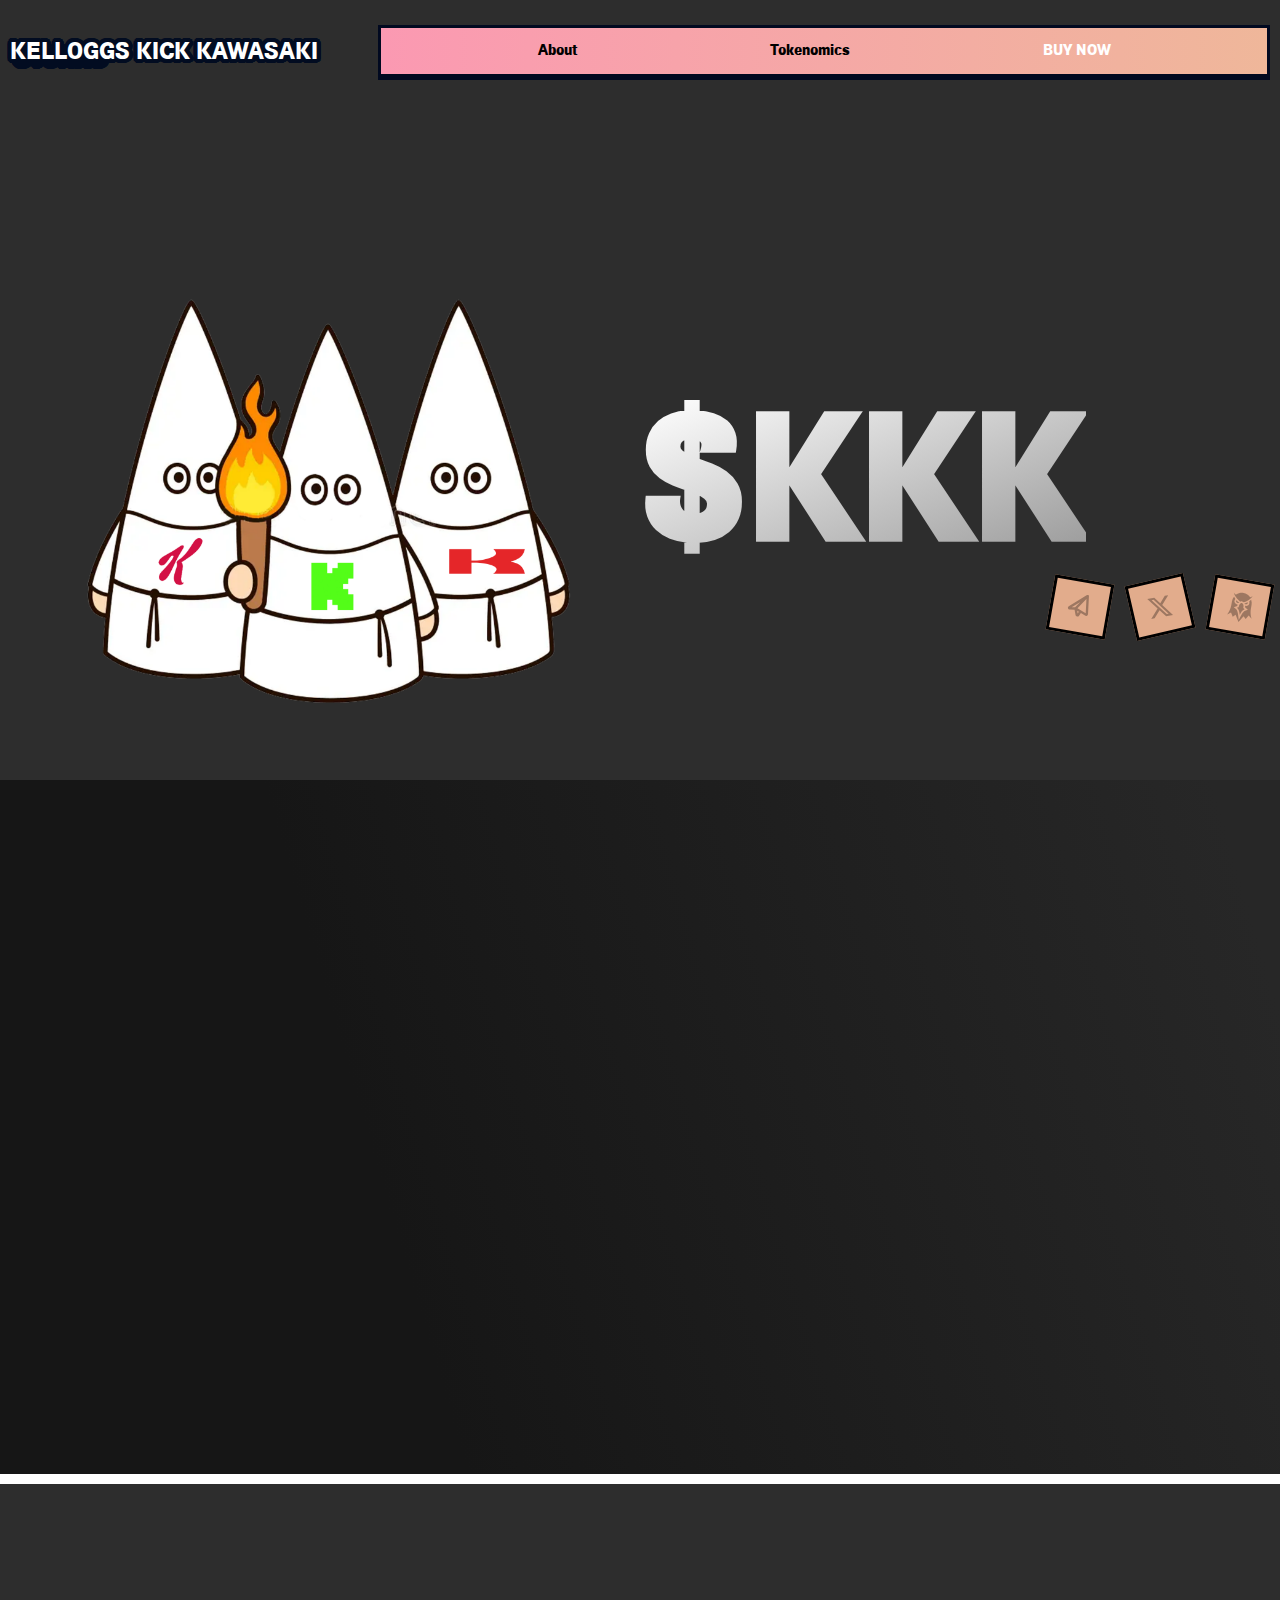
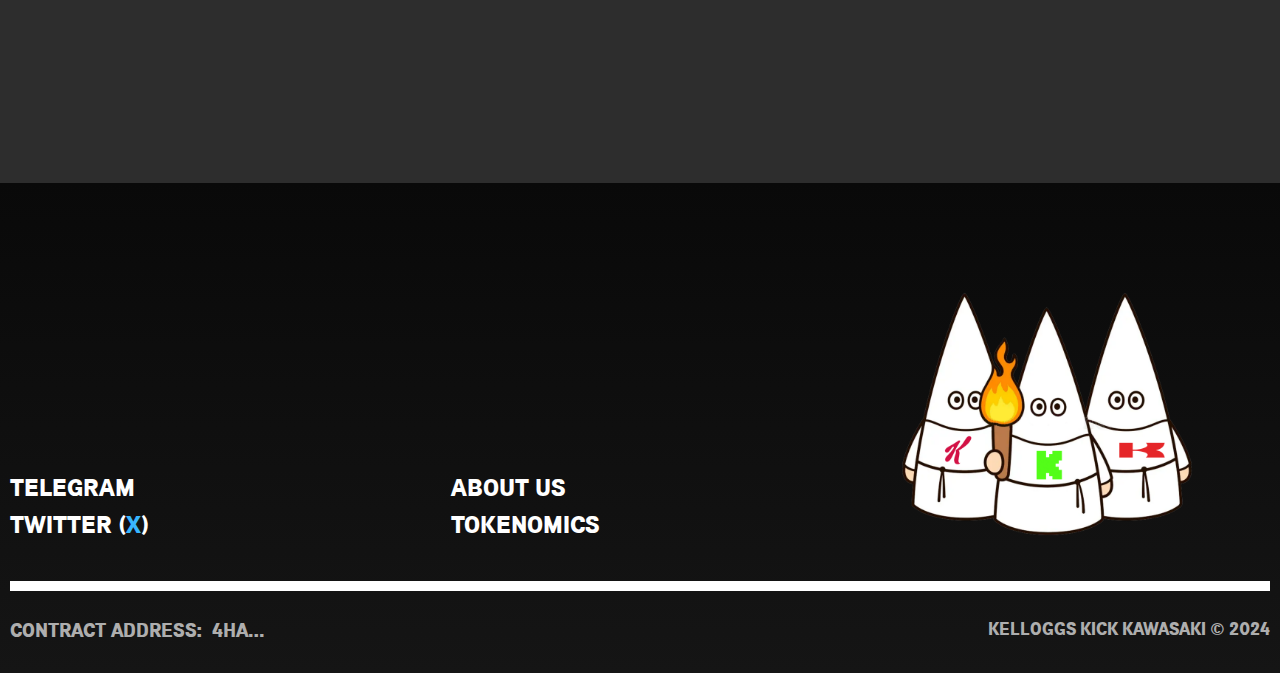
==== commit 10bc22d0: "Update index.html" ====
--- a/index.html
+++ b/index.html
@@ -3,7 +3,7 @@
 <meta http-equiv="content-type" content="text/html;charset=utf-8" />
 <head>
     <meta charset="utf-8">
-    <title>$KKK | KELLOGS KICK KAWASAKI</title>
+    <title>$KKK | KELLOGGS KICK KAWASAKI</title>
     <meta name="viewport" content="width=device-width, initial-scale=1, maximum-scale=1, minimum-scale=1, user-scalable=no">
     <meta name="keywords" content="" />
     <meta name="description" content="" />
@@ -37,7 +37,7 @@
 <div class="main__cover">
 	<header>
 		<div class="header__cover">
-			<div class="logotype"><a href="#"><span>KELLOGS KICK KAWASAKI</span></a></div>
+			<div class="logotype"><a href="#"><span>KELLOGGS KICK KAWASAKI</span></a></div>
 			<div class="header__nav">
 				<nav class="navigation">
 					<a href="#about">About</a>
@@ -54,7 +54,7 @@
 			<div class="mar__header">
 				<h1><span>$KKK</span></h1>
 				<ul class="social__list">
-<li><a href="https://t.me/wenlambooneth" target="_blank"><svg width="40" height="39" viewBox="0 0 40 39" fill="none" xmlns="http://www.w3.org/2000/svg">
+<li><a href="https://t.me/KKKsolanacoin" target="_blank"><svg width="40" height="39" viewBox="0 0 40 39" fill="none" xmlns="http://www.w3.org/2000/svg">
 <g clip-path="url(#clip0_83_339)">
 <path d="M31.0987 3.62065C30.8325 3.46213 30.5281 3.37923 30.2182 3.38088C29.9084 3.38254 29.6049 3.46868 29.3404 3.63004L4.99777 18.4729C4.55579 18.7414 4.21296 19.1462 4.02088 19.6264C3.8288 20.1065 3.79786 20.6361 3.9327 21.1353C4.06755 21.6346 4.36089 22.0765 4.76859 22.3947C5.17629 22.7129 5.67629 22.89 6.19335 22.8995L12.7714 23.026L14.0285 30.1556C14.1192 30.67 14.3616 31.1455 14.7245 31.5212C15.0874 31.8968 15.5543 32.1555 16.0653 32.2638C16.5763 32.3722 17.108 32.3254 17.5921 32.1293C18.0763 31.9333 18.4908 31.5971 18.7825 31.1638L21.1725 27.6148L26.7246 30.9766C27.1122 31.2125 27.5543 31.3437 28.0078 31.3574C28.4613 31.3712 28.9106 31.2669 29.3117 31.0548C29.7128 30.8428 30.0519 30.5302 30.2959 30.1477C30.54 29.7652 30.6805 29.3259 30.7038 28.8728L31.9281 5.17054C31.9438 4.86121 31.8749 4.55343 31.7288 4.28033C31.5827 4.00723 31.3648 3.77916 31.0987 3.62065ZM20.4554 12.7289L13.4456 19.894L8.84998 19.8064L20.4554 12.7289ZM16.8988 28.3271L16.2457 24.623L18.4801 25.9784L16.8988 28.3271ZM27.6093 27.8381L16.6039 21.1623L28.5868 8.91516L27.6093 27.8381Z" fill="#000000"/>
 </g>
@@ -68,7 +68,7 @@
 
 
 
-<li><a href="https://twitter.com/LamboWenERC" target="_blank"><svg width="40" height="39" viewBox="0 0 40 39" fill="none" xmlns="http://www.w3.org/2000/svg">
+<li><a href="https://twitter.com/KKKsolana_" target="_blank"><svg width="40" height="39" viewBox="0 0 40 39" fill="none" xmlns="http://www.w3.org/2000/svg">
 <g clip-path="url(#clip0_83_370)">
 <path d="M26.3593 4.56872L30.9137 3.76567L22.9706 16.8862L37.4002 30.2921L28.2399 31.9073L19.4062 23.7937L12.8545 34.6202L8.29367 35.4244L16.7871 21.3887L2.9812 8.69092L12.3737 7.03476L20.3686 14.4649L26.3593 4.56872ZM29.0114 28.9644L31.5337 28.5196L11.4547 9.85741L8.7453 10.3351L29.0114 28.9644Z" fill="#000000"/>
 </g>
@@ -80,7 +80,7 @@
 </svg>
 
 </a></li>
-<li><a href="https://www.dextools.io/app" target="_blank"><svg width="40" height="45" viewBox="0 0 40 45" fill="none" xmlns="http://www.w3.org/2000/svg">
+<li><a href="#" target="_blank"><svg width="40" height="45" viewBox="0 0 40 45" fill="none" xmlns="http://www.w3.org/2000/svg">
 <path fill-rule="evenodd" clip-rule="evenodd" d="M26.3523 17.5319C27.8011 17.1027 29.6679 16.424 31.6005 15.3839C31.8273 16.1898 31.7521 16.8449 31.4755 17.3358C31.2799 17.6817 30.9772 17.9591 30.6086 18.1573C30.2095 18.3714 29.7365 18.495 29.2335 18.5183C28.2791 18.5632 27.2286 18.2535 26.3523 17.5319ZM25.3835 24.3763L26.9668 25.7054C23.0117 27.0881 21.3727 30.6615 19.567 34.105C19.0481 30.2516 18.73 26.3331 15.4865 23.6811L17.4289 22.9737C17.6108 22.9393 17.7771 22.8482 17.9041 22.7135C18.031 22.5788 18.1121 22.4074 18.1357 22.2238C18.5767 18.7783 19.7657 17.43 21.1775 16.7007C21.6838 16.4395 22.2011 16.3548 22.6819 16.4396C23.1627 16.5243 23.6199 16.7809 24.0064 17.1995C25.0836 18.3677 25.7398 20.0414 24.9758 23.4299C24.9351 23.6105 24.9527 23.7993 25.0259 23.9693C25.0991 24.1393 25.2243 24.2818 25.3835 24.3763ZM25.3402 1.36375C27.3682 1.77775 29.3412 2.53352 30.9783 3.61564C32.1119 4.36569 33.1331 5.27248 34.0218 6.29819C34.4231 6.76126 34.744 7.19684 35.0943 7.69491C36.2332 7.93659 38.1325 6.95882 39.12 5.90469C37.0084 10.0555 29.989 14.1592 25.4122 15.396C25.4106 15.395 25.4096 15.3938 25.4085 15.3927C24.752 14.6796 23.9498 14.2395 23.0964 14.089C22.243 13.9386 21.3388 14.0778 20.478 14.5233C20.4766 14.5238 20.4752 14.5249 20.4733 14.5252C16.5954 11.7975 11.403 5.54056 10.8384 0.917889C11.4057 2.24618 12.856 3.81455 14.0089 3.977C14.5086 3.62894 14.9591 3.32924 15.4945 3.03132C16.6803 2.37141 17.9501 1.86859 19.2719 1.55148C21.1805 1.09457 23.293 1.05919 25.3402 1.36375ZM18.8593 16.2107C17.6448 15.3118 16.1226 14.0356 14.6624 12.3972C14.1737 13.077 14.0202 13.7183 14.112 14.2742C14.1777 14.6661 14.3673 15.0303 14.6457 15.3426C14.9477 15.6803 15.3499 15.9583 15.8146 16.1521C16.6961 16.5208 17.789 16.589 18.8593 16.2107Z" fill="#000000"/>
 <path fill-rule="evenodd" clip-rule="evenodd" d="M33.7479 14.0703C34.848 13.2925 35.8549 12.3944 36.6807 11.5802L36.9053 12.272C37.6055 14.6274 37.7876 16.8824 37.3597 19.3087L36.6785 23.1584L36.3469 25.1578C35.5613 30.0715 35.7474 35.2159 37.349 40.1761L33.0387 35.2383L28.466 40.3809L25.3508 36.2061L17.6741 44.8397L13.4133 34.1013L9.05825 36.959L6.52018 30.5626L0.780803 33.7283C3.98236 29.615 5.91668 24.8445 6.85916 19.9585L7.2314 17.9662L7.90796 14.1157C8.3358 11.6893 9.27797 9.63246 10.7419 7.6588L11.1893 7.08549C11.6869 8.13306 12.3258 9.32121 13.0936 10.4286L12.6951 10.983C11.921 12.0598 11.5014 13.3424 11.7222 14.6715C11.8646 15.5277 12.2621 16.3104 12.8386 16.9561C13.3984 17.5831 14.1068 18.0642 14.8804 18.3876C15.3843 18.5982 15.9103 18.7411 16.4443 18.8182C16.1965 19.4988 16.0139 20.2179 15.8795 20.9597L10.6569 22.8616L13.953 25.5568C14.2165 25.7723 14.4617 26.0091 14.6861 26.265C17.2243 29.5042 17.625 37.8336 18.1811 41.9657C20.117 38.273 23.3422 30.5829 26.8353 28.4072C27.1337 28.2435 27.4451 28.1048 27.7664 27.9925L31.7856 26.5871L27.5282 23.0137C27.6557 22.2707 27.73 21.5325 27.73 20.8082C28.2581 20.9184 28.8013 20.964 29.3469 20.9384C30.1844 20.8991 31.0148 20.6894 31.7551 20.2916C32.5175 19.882 33.1589 19.2824 33.5854 18.5266C34.2476 17.3532 34.2918 16.0045 33.9328 14.7277L33.748 14.0705L33.7479 14.0703Z" fill="#000000"/>
 </svg>
@@ -109,8 +109,8 @@
 						Picture this: a wild and whimsical journey through the crypto cosmos, guided by the gleaming allure of al superiority marks. 
 						With Kellogs Kick Kawasaki leading the charge, our mission is as clear as the Solana's polished hood: to ensure that every crypto
 						 connoisseur can afford the ride of their wet dreams. From the humble beginnings of meme-fueled fantasies to the exhilarating 
-						 roar of Lambo engines echoing across the digital skyline, we're on a quest to turn hodlers into drivers, one moonshot at a time.
-						  So rev up those engines, folks, because in the world of $KKK, the road to riches is paved with white-shaped dreams. </br></br> CA: Soon</p>
+						 roar of $KKK engines echoing across the digital skyline, we're on a quest to turn hodlers into drivers, one moonshot at a time.
+						  So rev up those engines, folks, because in the world of $KKK, the road to riches is paved with white-shaped dreams. </br></br> CA: 4hA9Y67xzLoUfZWcmmCqeQZ7o2RxotCVgLMAQusGBsg2</p>
 				</div>
 				<div class="aa__right">
 					<div class="aa__text"><img src="images/htbPic02.png" alt="" /></div>
@@ -170,9 +170,9 @@
 	<div class="footer__article">
 		<div class="fa__left">
 			<ul class="footer__nav">
-				<li><a href="https://t.me/wenlambooneth" target="_blank">Telegram</a></li>				
+				<li><a href="https://t.me/KKKsolanacoin" target="_blank">Telegram</a></li>				
 				<li><a href="#about" class="anker">About us</a></li>
-				<li><a href="https://twitter.com/LamboWenERC" target="_blank">Twitter (<b>x</b>)</a></li>
+				<li><a href="https://twitter.com/KKKsolana_" target="_blank">Twitter (<b>x</b>)</a></li>
 				<li><a href="#tokenomics" class="anker">TOKENOMICS</a></li>								
 			</ul>
 		</div>
@@ -181,9 +181,9 @@
 	<div class="footer__bottomRow">
 		<div class="fb__adress">
 			<div class="fbtext">Contract Address:</div>
-			<div class="fb__copyBox"><div id="adressSecond">Soon</div><button id="copy"></button></div>
-		</div>
-		<div class="copyright">KELLOGS KICK KAWASAKI © 2024</div>
+			<div class="fb__copyBox"><div id="adressSecond">4hA9Y67xzLoUfZWcmmCqeQZ7o2RxotCVgLMAQusGBsg2</div><button id="copy"></button></div>
+		</div>
+		<div class="copyright">KELLOgGS KICK KAWASAKI © 2024</div>
 	</div>
 </footer>
 </div>
@@ -225,4 +225,4 @@
 </script>
 </body>
 
-</html>+</html>
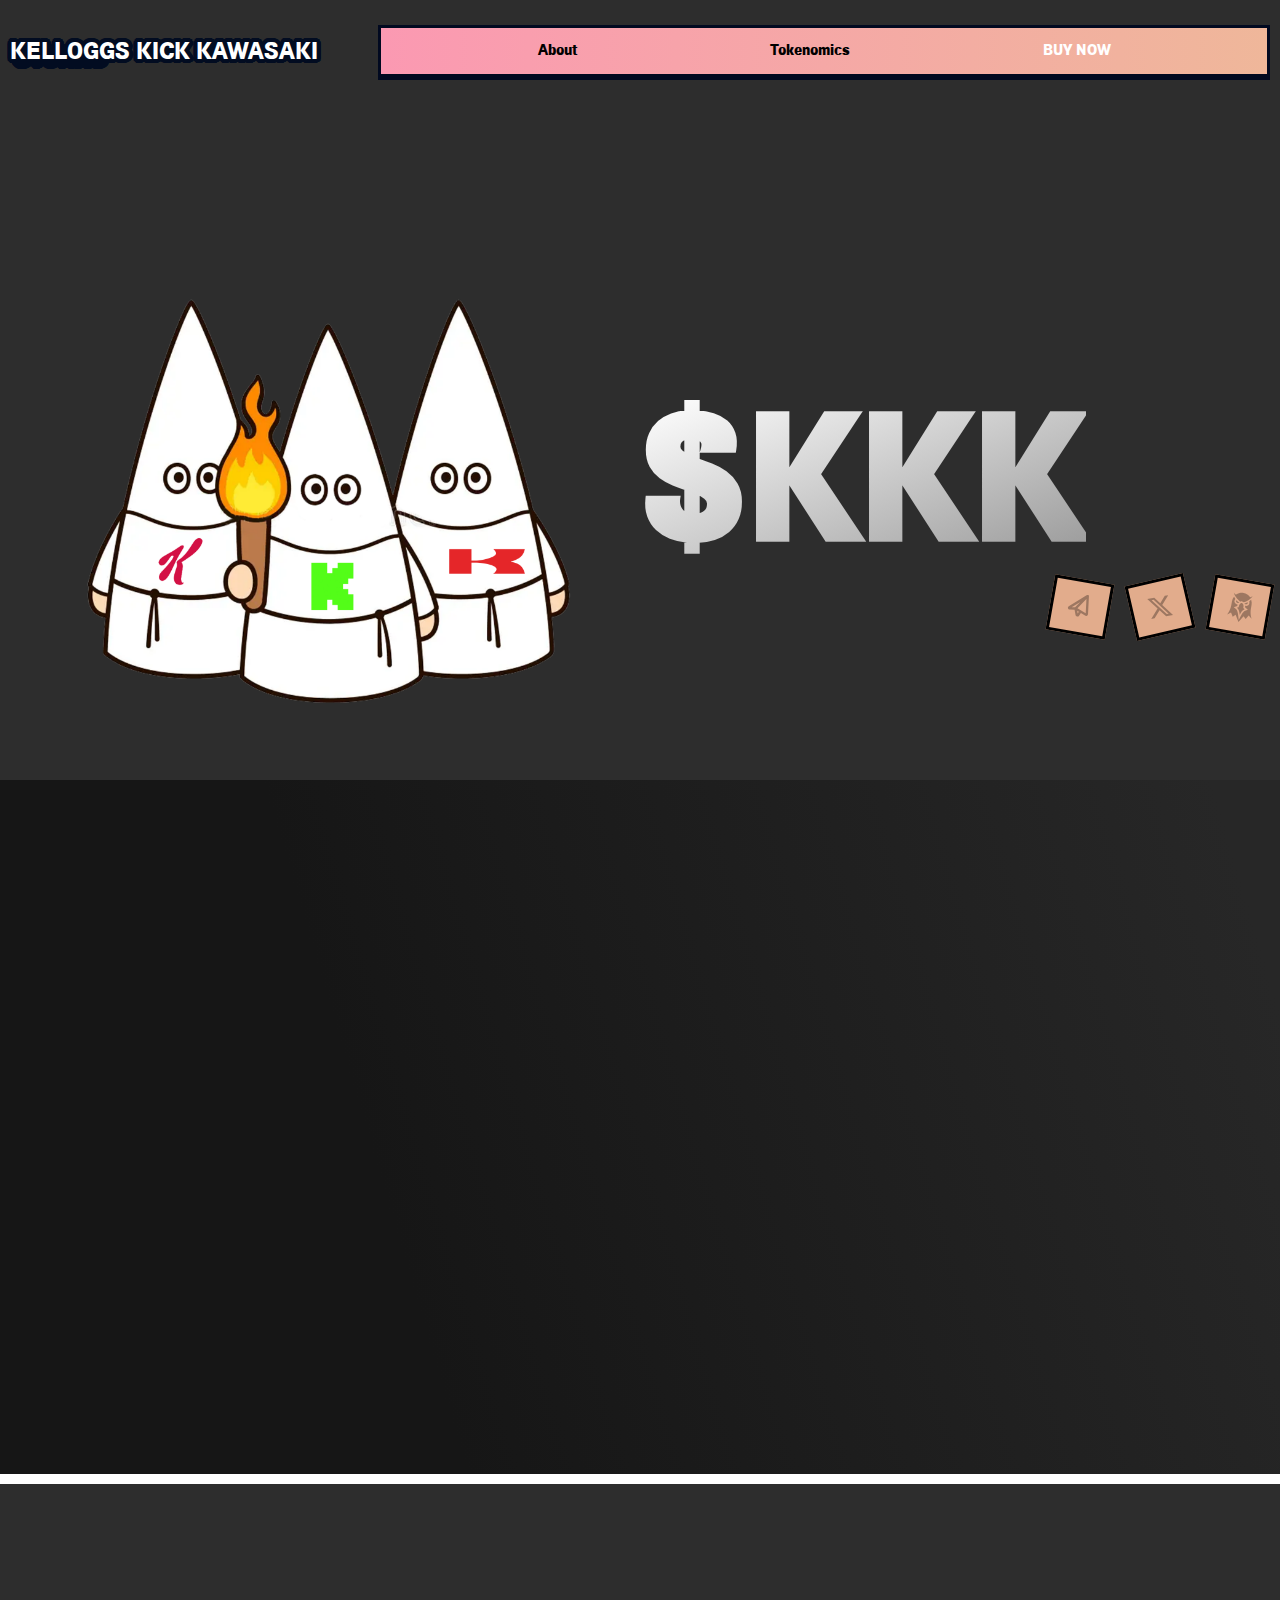
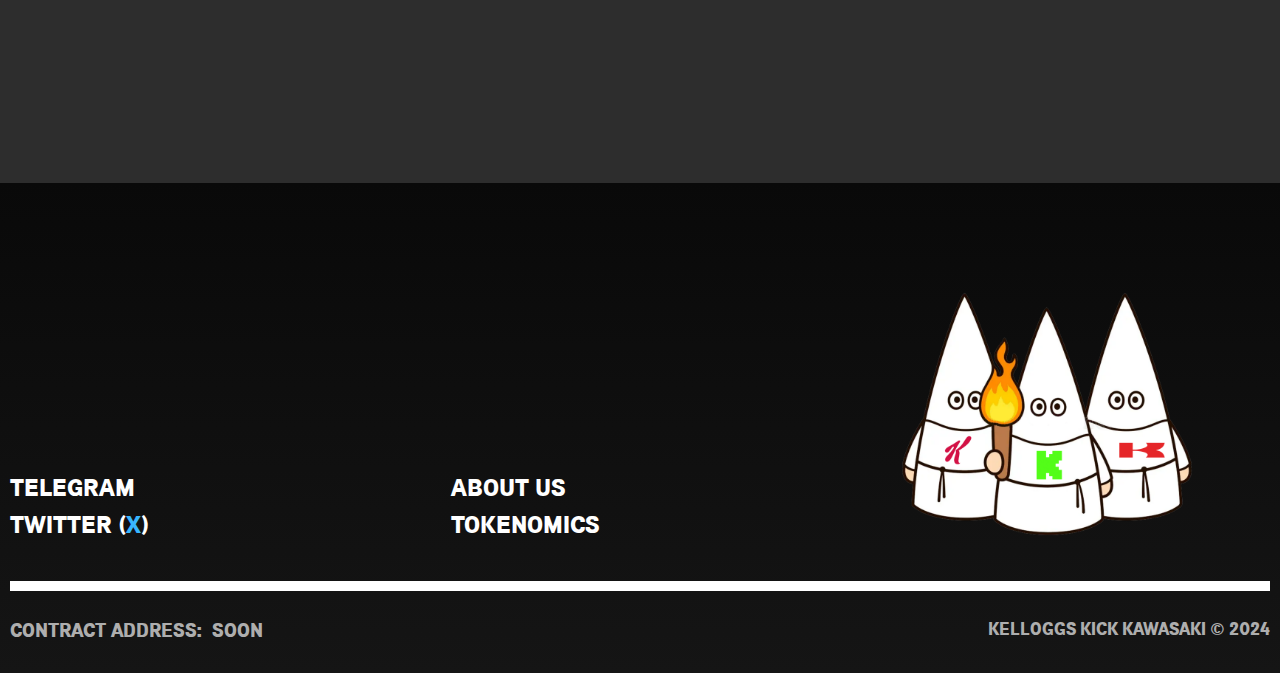
==== commit 0485aaf1: "Update index.html" ====
--- a/index.html
+++ b/index.html
@@ -110,7 +110,7 @@
 						With Kellogs Kick Kawasaki leading the charge, our mission is as clear as the Solana's polished hood: to ensure that every crypto
 						 connoisseur can afford the ride of their wet dreams. From the humble beginnings of meme-fueled fantasies to the exhilarating 
 						 roar of $KKK engines echoing across the digital skyline, we're on a quest to turn hodlers into drivers, one moonshot at a time.
-						  So rev up those engines, folks, because in the world of $KKK, the road to riches is paved with white-shaped dreams. </br></br> CA: 4hA9Y67xzLoUfZWcmmCqeQZ7o2RxotCVgLMAQusGBsg2</p>
+						  So rev up those engines, folks, because in the world of $KKK, the road to riches is paved with white-shaped dreams. </br></br> CA: Soon</p>
 				</div>
 				<div class="aa__right">
 					<div class="aa__text"><img src="images/htbPic02.png" alt="" /></div>
@@ -181,7 +181,7 @@
 	<div class="footer__bottomRow">
 		<div class="fb__adress">
 			<div class="fbtext">Contract Address:</div>
-			<div class="fb__copyBox"><div id="adressSecond">4hA9Y67xzLoUfZWcmmCqeQZ7o2RxotCVgLMAQusGBsg2</div><button id="copy"></button></div>
+			<div class="fb__copyBox"><div id="adressSecond">Soon</div><button id="copy"></button></div>
 		</div>
 		<div class="copyright">KELLOgGS KICK KAWASAKI © 2024</div>
 	</div>
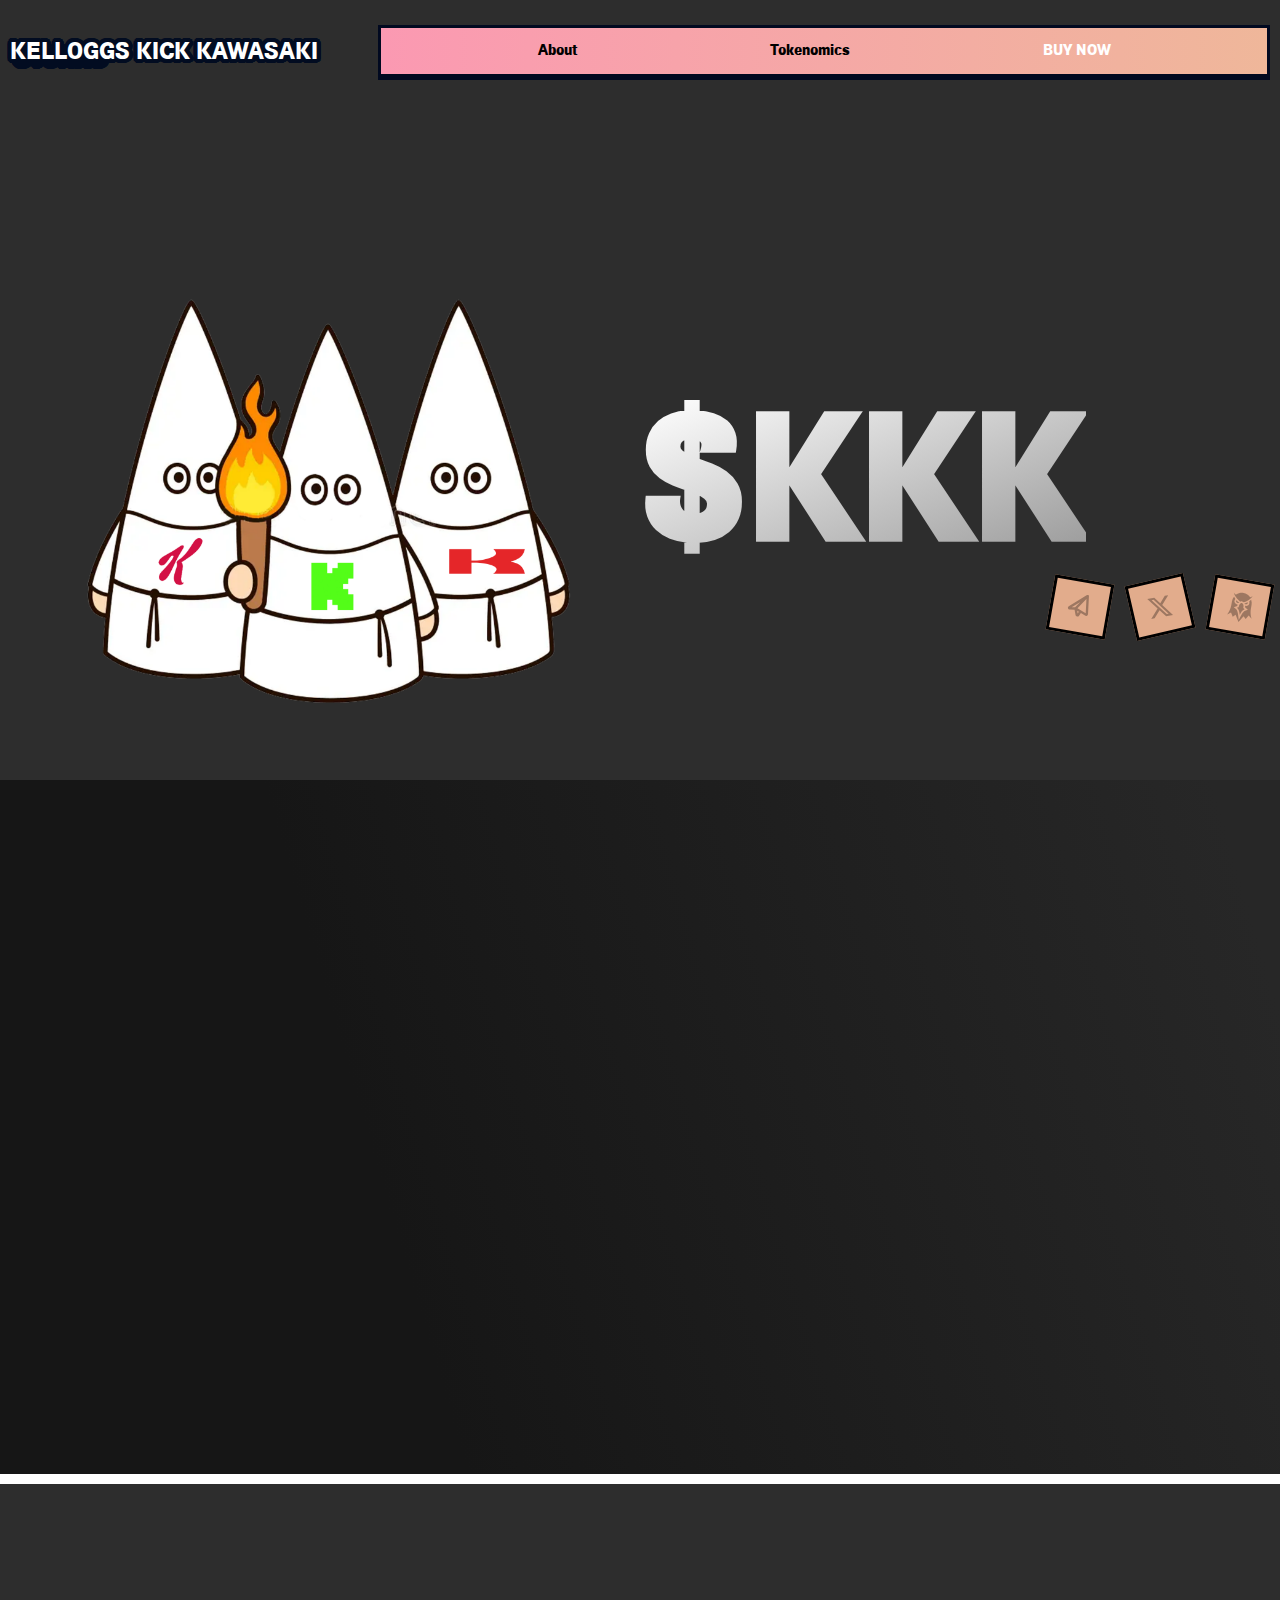
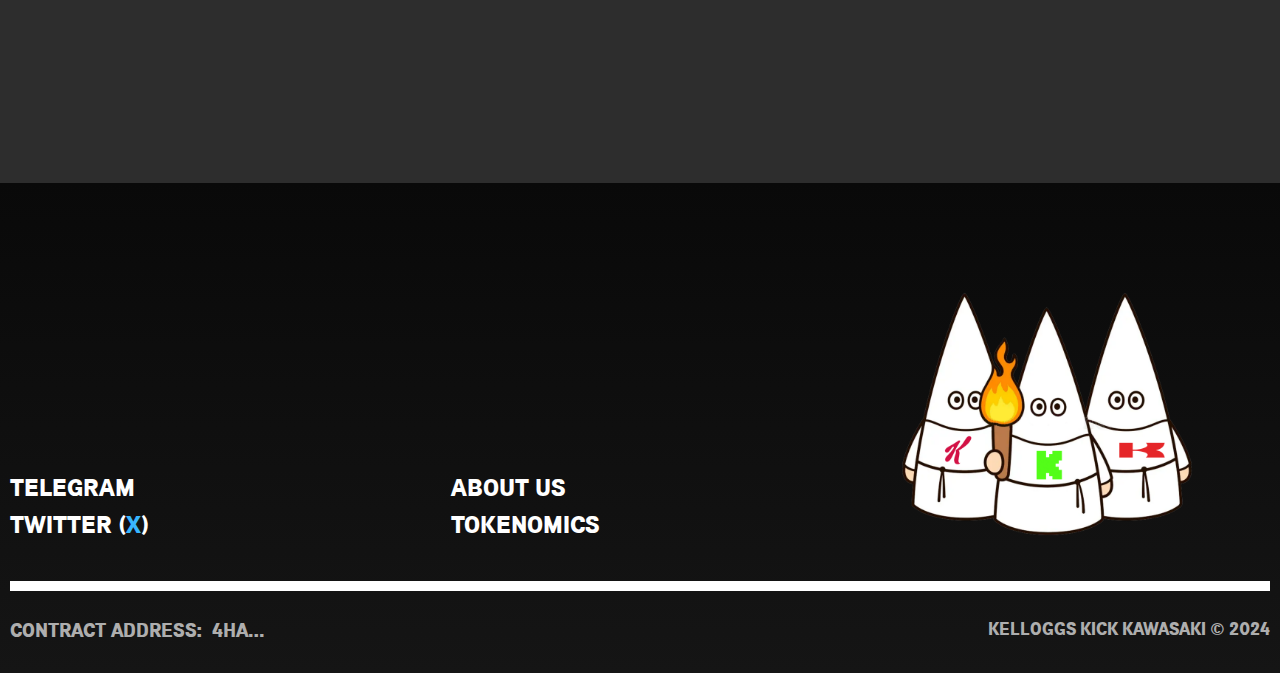
==== commit 711fccd4: "Update index.html" ====
--- a/index.html
+++ b/index.html
@@ -110,7 +110,7 @@
 						With Kellogs Kick Kawasaki leading the charge, our mission is as clear as the Solana's polished hood: to ensure that every crypto
 						 connoisseur can afford the ride of their wet dreams. From the humble beginnings of meme-fueled fantasies to the exhilarating 
 						 roar of $KKK engines echoing across the digital skyline, we're on a quest to turn hodlers into drivers, one moonshot at a time.
-						  So rev up those engines, folks, because in the world of $KKK, the road to riches is paved with white-shaped dreams. </br></br> CA: Soon</p>
+						  So rev up those engines, folks, because in the world of $KKK, the road to riches is paved with white-shaped dreams. </br></br> CA: 4hA9Y67xzLoUfZWcmmCqeQZ7o2RxotCVgLMAQusGBsg2</p>
 				</div>
 				<div class="aa__right">
 					<div class="aa__text"><img src="images/htbPic02.png" alt="" /></div>
@@ -181,7 +181,7 @@
 	<div class="footer__bottomRow">
 		<div class="fb__adress">
 			<div class="fbtext">Contract Address:</div>
-			<div class="fb__copyBox"><div id="adressSecond">Soon</div><button id="copy"></button></div>
+			<div class="fb__copyBox"><div id="adressSecond">4hA9Y67xzLoUfZWcmmCqeQZ7o2RxotCVgLMAQusGBsg2</div><button id="copy"></button></div>
 		</div>
 		<div class="copyright">KELLOgGS KICK KAWASAKI © 2024</div>
 	</div>
